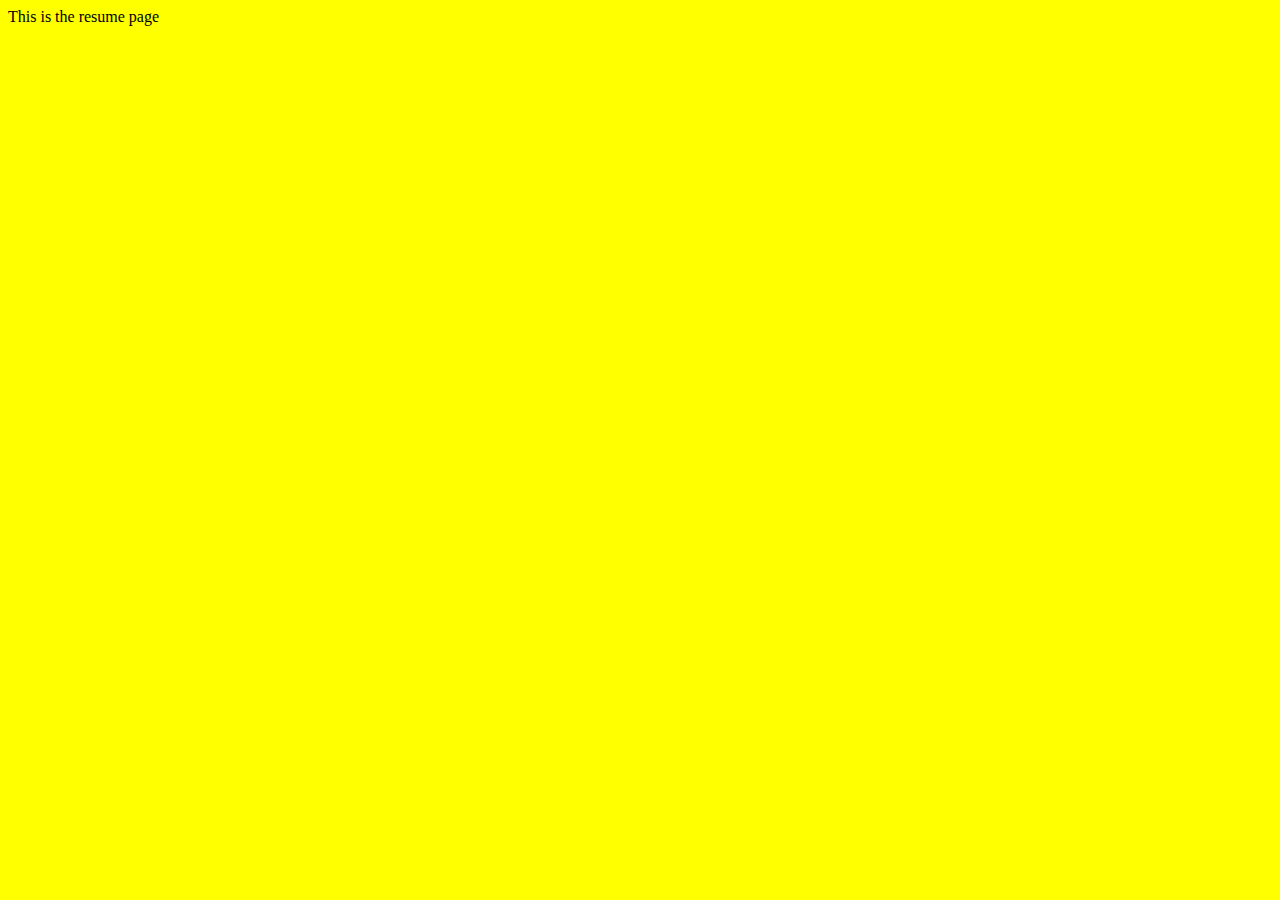
==== resume.html @ 304b9e98 "added resume.html" ====
<!doctype html>

<html lang="en">

	<head>
	
	<meta charset="utf-8">
	<title>Resume</title>
	<link rel="stylesheet" type="text/css" href="style/stylesheet.css" />
	
	</head>

	<body>

	This is the resume page
	
	</body>
	
</html>
---- style/stylesheet.css ----
body {background-color: yellow;}
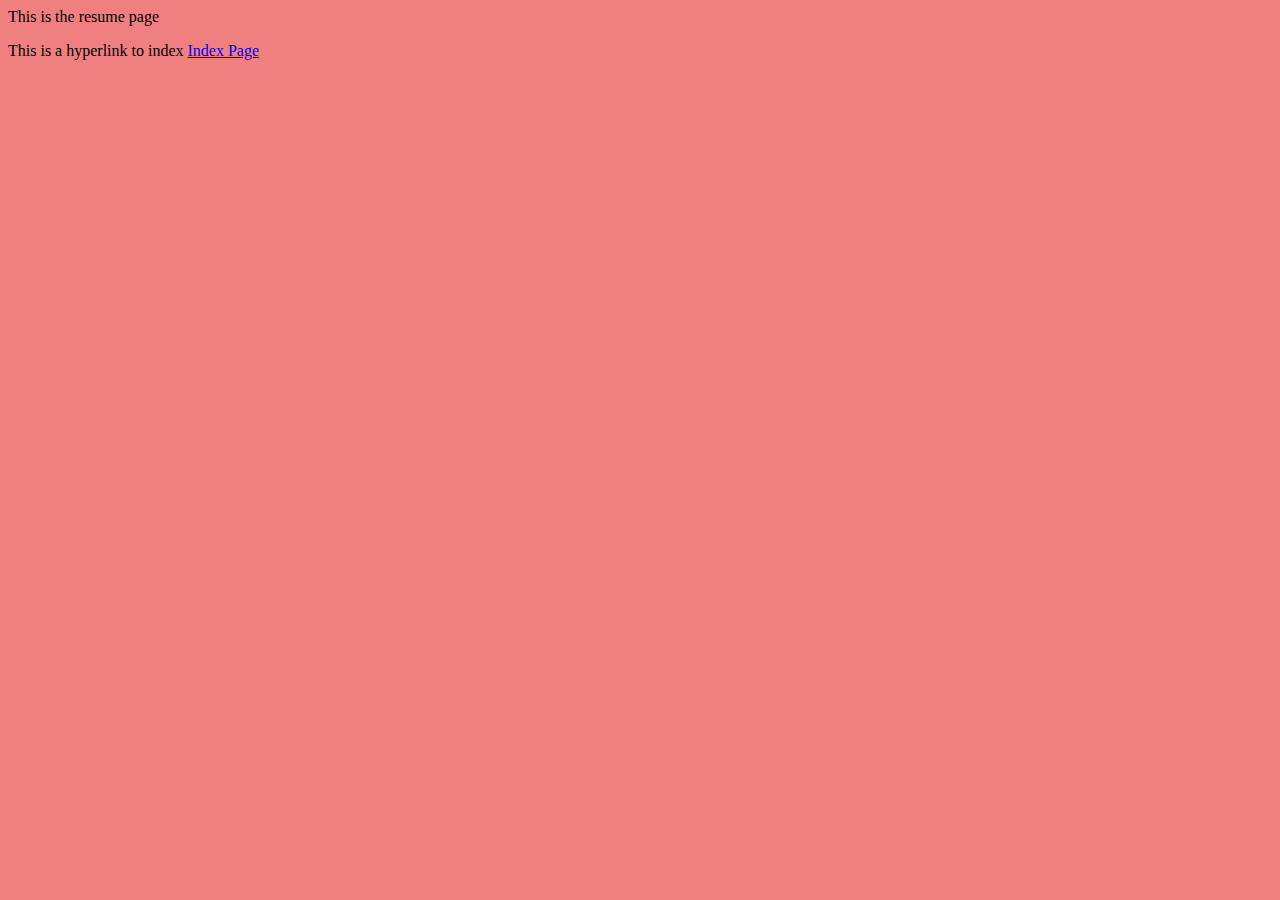
==== commit 2da18faa: "added hyperlinks between index and resume" ====
--- a/resume.html
+++ b/resume.html
@@ -14,6 +14,10 @@
 
 	This is the resume page
 	
+	<p>
+	This is a hyperlink to index <a href=index.html> Index Page </a>
+	</p>
+	
 	</body>
 	
 </html>--- a/style/stylesheet.css
+++ b/style/stylesheet.css
@@ -1,4 +1,4 @@
-body {background-color: yellow;}
+body {background-color: lightCoral;}
 
 
 
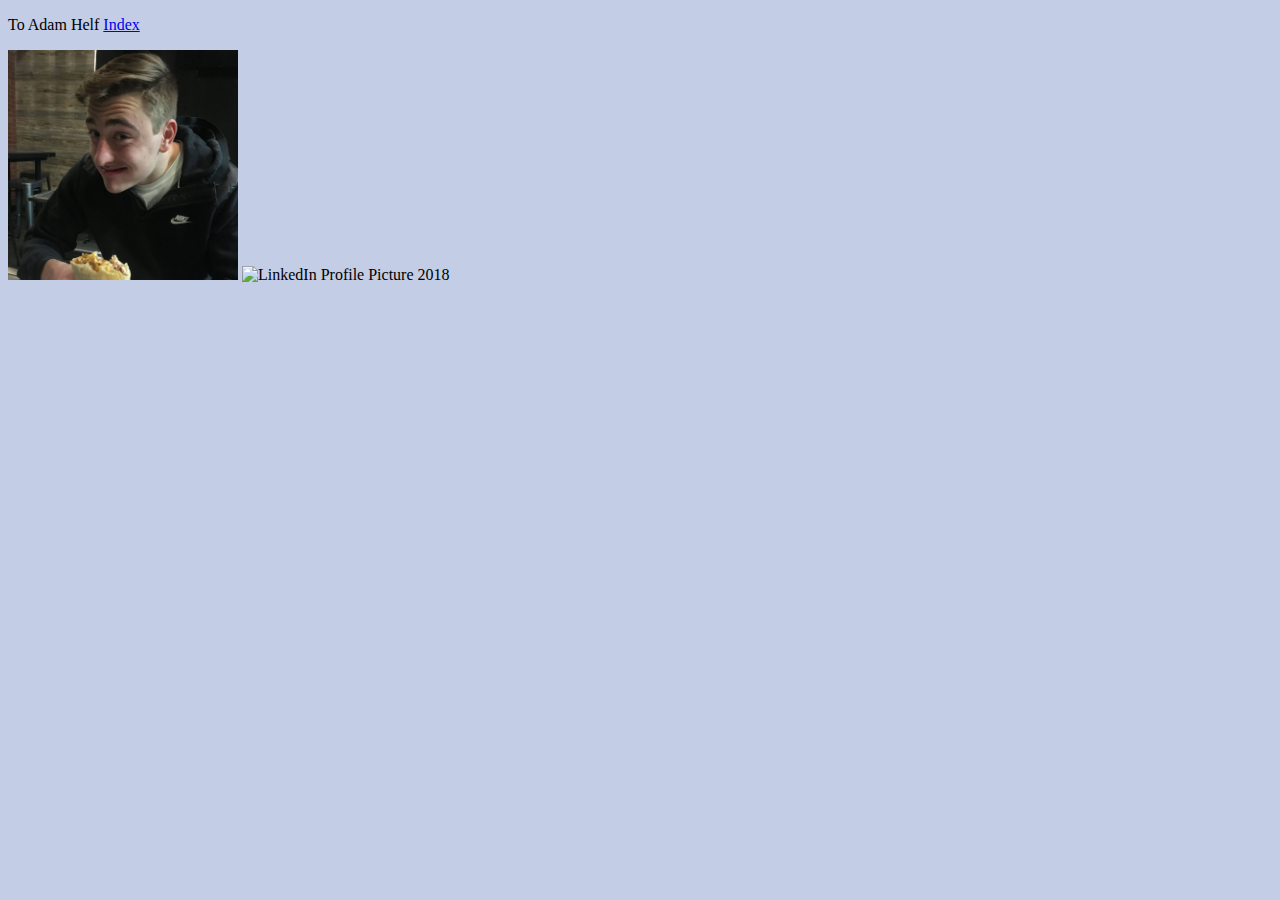
==== commit 4f4ec0af: "added two picture, changed background color to periwinkle" ====
--- a/resume.html
+++ b/resume.html
@@ -4,19 +4,22 @@
 
 	<head>
 	
-	<meta charset="utf-8">
-	<title>Resume</title>
-	<link rel="stylesheet" type="text/css" href="style/stylesheet.css" />
+		<meta charset="utf-8">
+		<title>Resume</title>
+		<link rel="stylesheet" type="text/css" href="style/stylesheet.css" />
 	
 	</head>
 
 	<body>
-
-	This is the resume page
 	
-	<p>
-	This is a hyperlink to index <a href=index.html> Index Page </a>
-	</p>
+		<p>
+			To Adam Helf <a href=index.html> Index </a>
+		</p>
+		
+		<p>
+			<img src="FB.jpg" alt="Facebook Profile 2019" height="230px" />
+			<img src="LinkedInPic.jpg" alt="LinkedIn Profile Picture 2018" width="260px" />	
+		</p>
 	
 	</body>
 	
--- a/style/stylesheet.css
+++ b/style/stylesheet.css
@@ -1,4 +1,4 @@
-body {background-color: lightCoral;}
+body {background-color:#C3CDE6;}
 
 
 
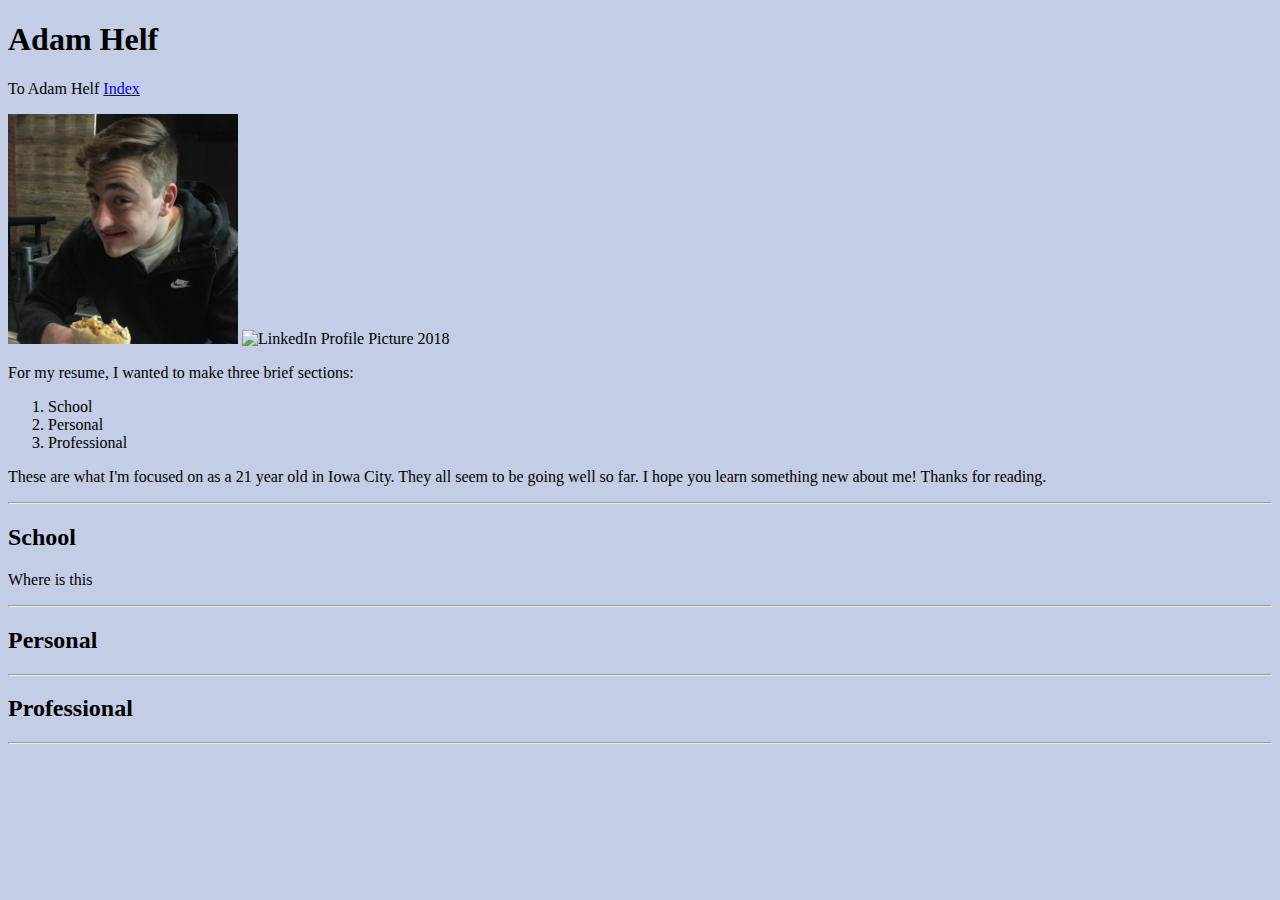
==== commit 3e915a8e: "added two sized headings, borders, and a list. Plan to hyperlink text to other parts of that same pa" ====
--- a/resume.html
+++ b/resume.html
@@ -13,6 +13,7 @@
 	<body>
 	
 		<p>
+			<h1>Adam Helf</h1>			
 			To Adam Helf <a href=index.html> Index </a>
 		</p>
 		
@@ -20,7 +21,36 @@
 			<img src="FB.jpg" alt="Facebook Profile 2019" height="230px" />
 			<img src="LinkedInPic.jpg" alt="LinkedIn Profile Picture 2018" width="260px" />	
 		</p>
-	
+		
+		<p>
+			For my resume, I wanted to make three brief sections:
+			<ol type="1">
+			<li>School</li>
+			<li>Personal</li>
+			<li>Professional</li>
+			</ol>
+			These are what I'm focused on as a 21 year old in Iowa City. They all seem
+			to be going well so far. I hope you learn something new about me! Thanks 
+			for reading.
+		</p>
+		
+		<p>
+			<hr>
+			<h2>School</h2>
+			Where is this
+		</p>
+
+		<p>
+			<hr>
+			<h2>Personal</h2>
+		</p>
+		
+		<p>
+			<hr>
+			<h2>Professional</h2>
+			<hr>
+		</p>
+		
 	</body>
 	
 </html>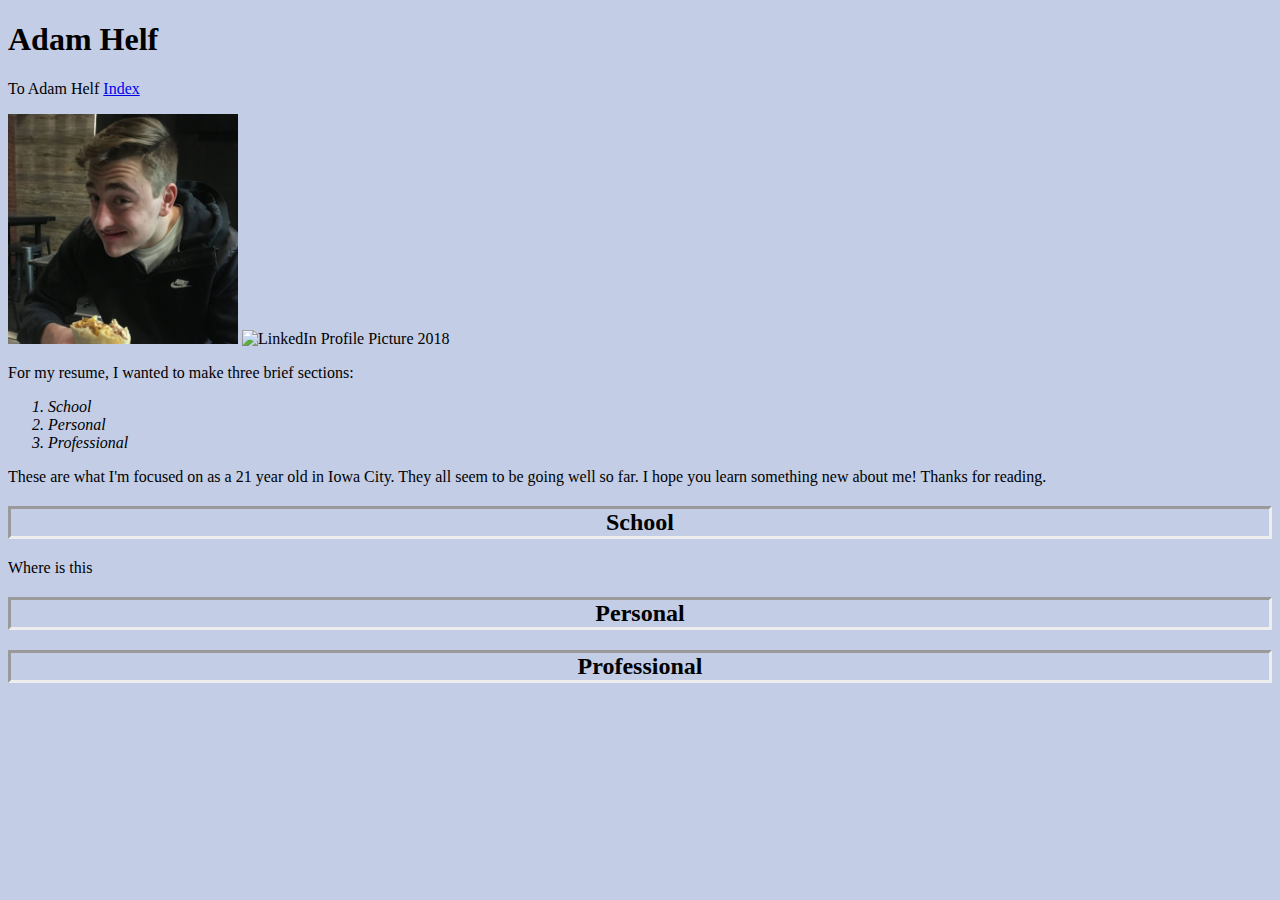
==== commit 2ef5ced3: "added a class to .css file that has border and center align headings" ====
--- a/resume.html
+++ b/resume.html
@@ -35,20 +35,16 @@
 		</p>
 		
 		<p>
-			<hr>
-			<h2>School</h2>
+			<h2 class="heading">School</h2>
 			Where is this
 		</p>
 
 		<p>
-			<hr>
-			<h2>Personal</h2>
+			<h2 class="heading">Personal</h2>
 		</p>
 		
 		<p>
-			<hr>
-			<h2>Professional</h2>
-			<hr>
+			<h2 class="heading">Professional</h2>
 		</p>
 		
 	</body>
--- a/style/stylesheet.css
+++ b/style/stylesheet.css
@@ -1,4 +1,13 @@
-body {background-color:#C3CDE6;}
+body {	
+	background-color:#C3CDE6;
+}
 
+li {
+	font-style: italic;	
+}
 
+h2.heading {
+	text-align: center;
+	border-style: inset;
+}
 
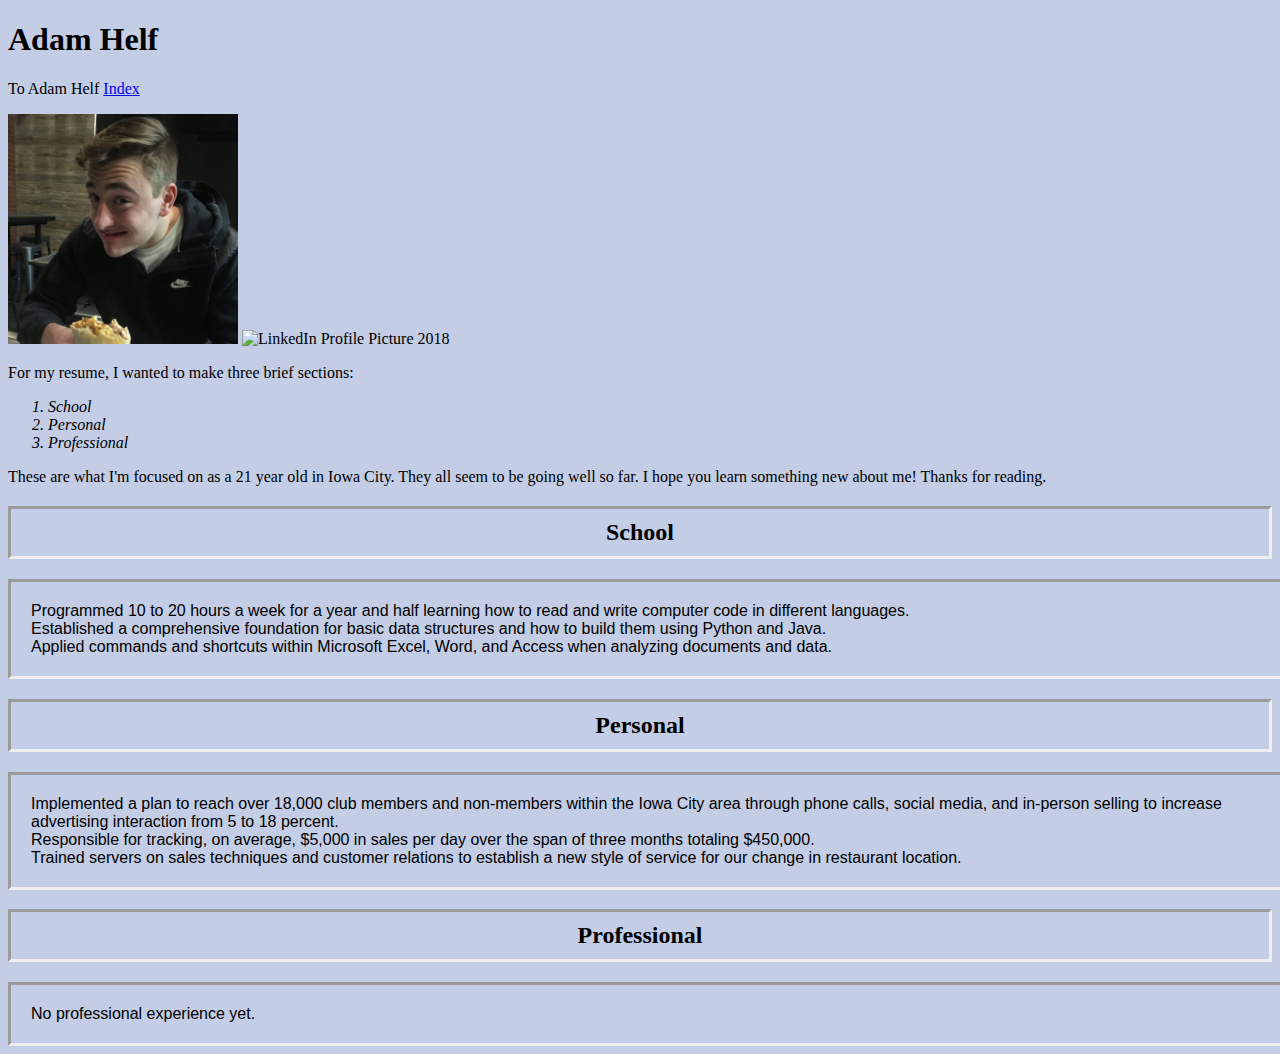
==== commit c05d8dc9: "added my info for resume, added left align and padding within the boxes. Should be one of the final " ====
--- a/resume.html
+++ b/resume.html
@@ -34,17 +34,29 @@
 			for reading.
 		</p>
 		
-		<p>
-			<h2 class="heading">School</h2>
-			Where is this
-		</p>
+		<h2 class="heading">School</h2>
+		
+		<p class="info">
+			
+			Programmed 10 to 20 hours a week for a year and half learning how to read and write computer code in different languages.</br>
+			Established a comprehensive foundation for basic data structures and how to build them using Python and Java.</br>
+			Applied commands and shortcuts within Microsoft Excel, Word, and Access when analyzing documents and data.</br>
 
-		<p>
-			<h2 class="heading">Personal</h2>
 		</p>
 		
-		<p>
-			<h2 class="heading">Professional</h2>
+		<h2 class="heading">Personal</h2>
+		
+		<p class="info">
+			Implemented a plan to reach over 18,000 club members and non-members within the Iowa City area through phone calls, social media, and in-person selling to increase advertising interaction from 5 to 18 percent.</br>
+			Responsible for tracking, on average, $5,000 in sales per day over the span of three months totaling $450,000. </br>
+			Trained servers on sales techniques and customer relations to establish a new style of service for our change in restaurant location.</br>
+
+		</p>
+		
+		<h2 class="heading">Professional</h2>
+		
+		<p class="info">
+			No professional experience yet.
 		</p>
 		
 	</body>
--- a/style/stylesheet.css
+++ b/style/stylesheet.css
@@ -8,6 +8,17 @@
 
 h2.heading {
 	text-align: center;
+	padding: 10px;
 	border-style: inset;
 }
 
+/* this class is for the information within my resume*/
+p.info {
+	text-align: left;
+	background-color: cream;
+	width:100%;
+	font-family: Arial, Helvetica, sans-serif;
+	margin: 0 auto; /* used to center the div */
+	padding:20px;
+    border-style: inset;
+}
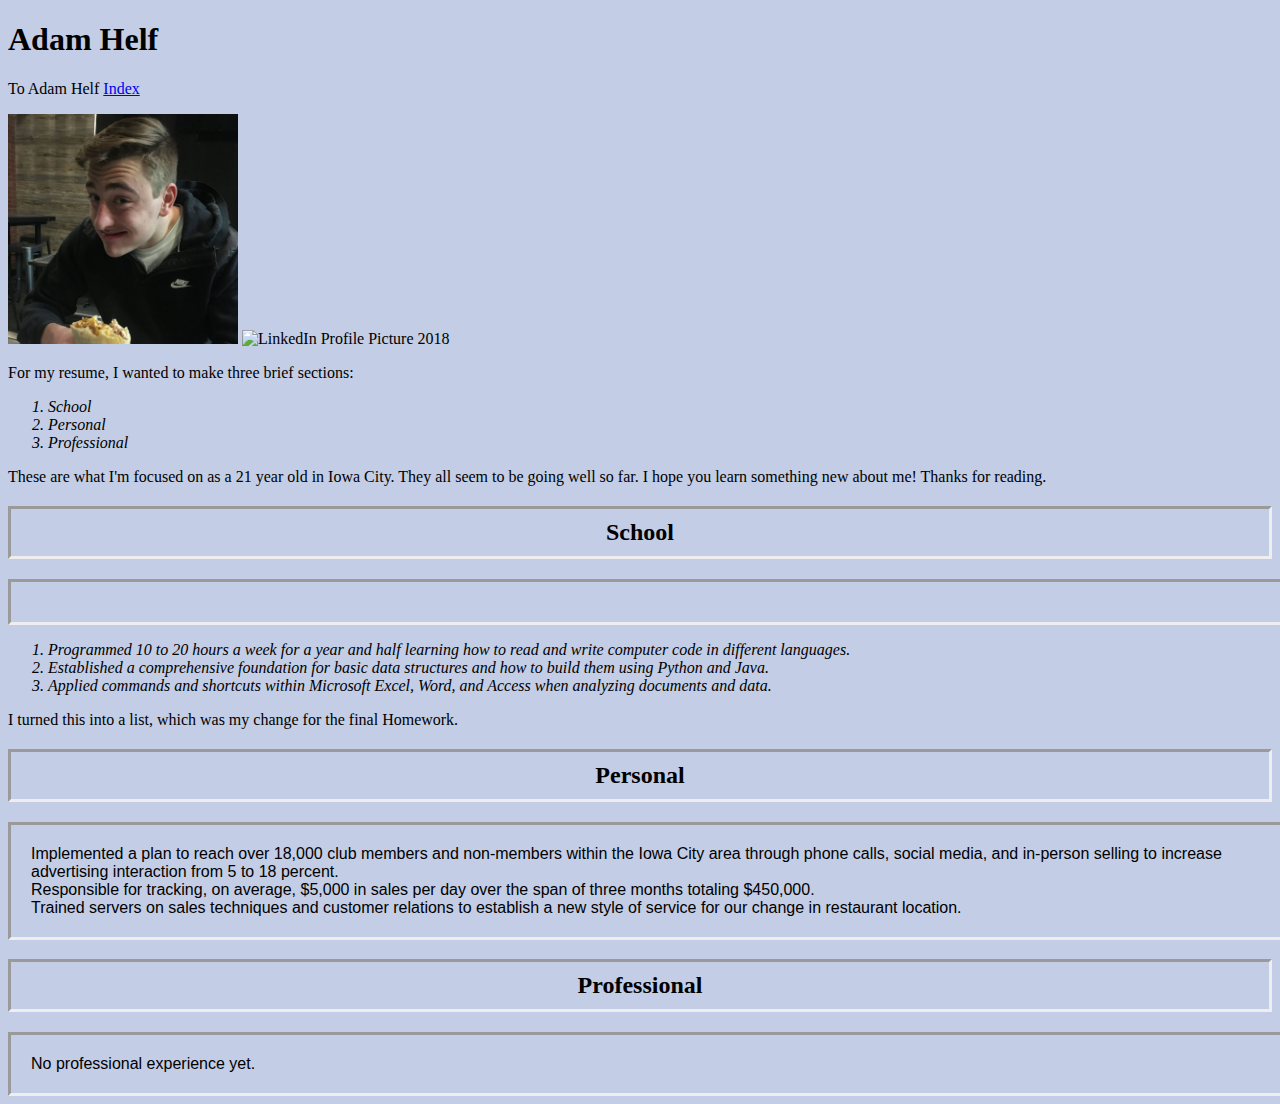
==== commit a79d2f71: "final commit, after the discussion" ====
--- a/resume.html
+++ b/resume.html
@@ -37,11 +37,12 @@
 		<h2 class="heading">School</h2>
 		
 		<p class="info">
-			
-			Programmed 10 to 20 hours a week for a year and half learning how to read and write computer code in different languages.</br>
-			Established a comprehensive foundation for basic data structures and how to build them using Python and Java.</br>
-			Applied commands and shortcuts within Microsoft Excel, Word, and Access when analyzing documents and data.</br>
-
+			<ol type="2">
+			<li>Programmed 10 to 20 hours a week for a year and half learning how to read and write computer code in different languages.</li>
+			<li>Established a comprehensive foundation for basic data structures and how to build them using Python and Java.</li>
+			<li>Applied commands and shortcuts within Microsoft Excel, Word, and Access when analyzing documents and data.</li>
+			</ol>
+			I turned this into a list, which was my change for the final Homework.
 		</p>
 		
 		<h2 class="heading">Personal</h2>
